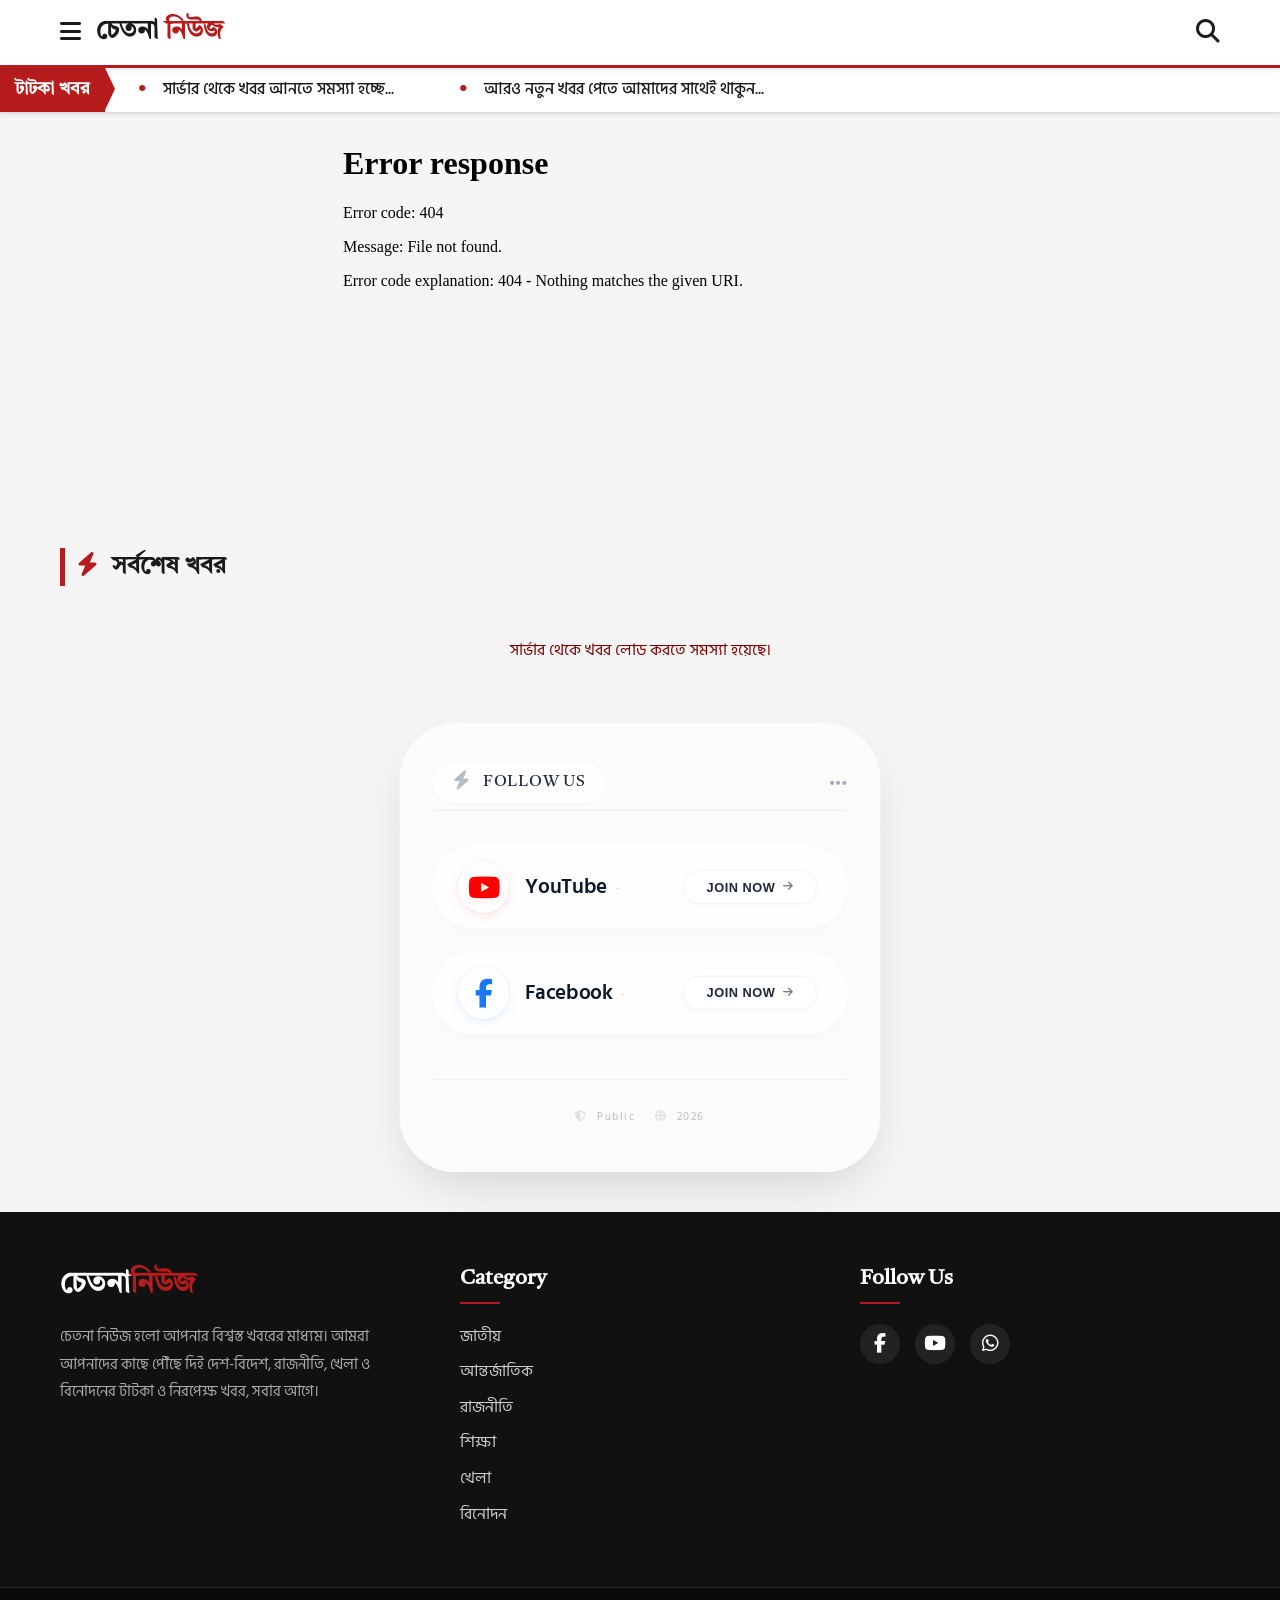
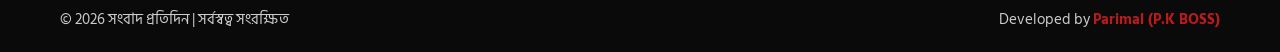
==== index.html @ 15266bd7 "Add files via upload" ====
<!DOCTYPE html>
<html lang="bn">
<head>
  <!-- PushAlert Unified Code -->
<script type="text/javascript">
    (function(d, t) {
        var g = d.createElement(t),
        s = d.getElementsByTagName(t)[0];
        g.src = "https://cdn.pushalert.co/unified_e9c2b620e61c87b72f53785d62ed2b54.js";
        s.parentNode.insertBefore(g, s);
    }(document, "script"));
</script>
<!-- End PushAlert Unified Code -->


  <meta charset="UTF-8">
  <meta name="viewport" content="width=device-width, initial-scale=1.0">
  <title>Chetona News (চেতনা নিউজ) | পশ্চিমবঙ্গ ও ভারতের সর্বশেষ বাংলা খবর</title>

  <!-- Primary SEO Meta Tags -->
  <meta name="description" content="Chetona News (চেতনা নিউজ) - পশ্চিমবঙ্গ, ভারত ও বিশ্বের সর্বশেষ খবর বাংলায় পড়ুন। রাজনীতি, শিক্ষা, খেলা, বিনোদন, আন্তর্জাতিক এবং পশ্চিমবঙ্গের সব জেলার আপডেট এক জায়গায়।">
  <meta name="keywords" content="চেতনা নিউজ, Chetona News, chetonanews, বাংলা খবর, পশ্চিমবঙ্গ খবর, মুর্শিদাবাদ খবর, আজকের খবর, বাংলা নিউজ পোর্টাল, পশ্চিমবঙ্গ জেলার খবর, রাজনীতি খবর, শিক্ষা খবর, খেলার খবর, বিনোদন খবর, আন্তর্জাতিক খবর, Bengali news, West Bengal news, India news in Bengali">
  <meta name="author" content="Chetona News">
  <meta name="robots" content="index, follow">
  <meta name="googlebot" content="index, follow">
  <meta name="language" content="Bengali">
  <meta name="revisit-after" content="1 days">
  <meta name="theme-color" content="#b71c1c">
  <link rel="canonical" href="https://chetonanews.com/">

  <!-- Open Graph / Facebook -->
  <meta property="og:type" content="website">
  <meta property="og:url" content="https://chetonanews.com/">
  <meta property="og:site_name" content="Chetona News">
  <meta property="og:title" content="Chetona News (চেতনা নিউজ) | পশ্চিমবঙ্গ ও ভারতের সর্বশেষ বাংলা খবর">
  <meta property="og:description" content="পশ্চিমবঙ্গ, ভারত ও বিশ্বের সর্বশেষ খবর বাংলায় পড়ুন। রাজনীতি, শিক্ষা, খেলা, বিনোদন এবং জেলার সব আপডেট এক জায়গায়।">
  <meta property="og:image" content="https://chetonanews.com/logo.jpg">
  <meta property="og:image:width" content="1200">
  <meta property="og:image:height" content="630">
  <meta property="og:locale" content="bn_IN">

  <!-- Twitter Card -->
  <meta name="twitter:card" content="summary_large_image">
  <meta name="twitter:url" content="https://chetonanews.com/">
  <meta name="twitter:title" content="Chetona News (চেতনা নিউজ) | পশ্চিমবঙ্গ ও ভারতের সর্বশেষ বাংলা খবর">
  <meta name="twitter:description" content="পশ্চিমবঙ্গ, ভারত ও বিশ্বের সর্বশেষ খবর বাংলায় পড়ুন। রাজনীতি, শিক্ষা, খেলা, বিনোদন এবং জেলার সব আপডেট এক জায়গায়।">
  <meta name="twitter:image" content="https://chetonanews.com/logo.jpg">

  <!-- Favicon -->
  <link rel="icon" type="image/jpeg" href="logo.jpg">
  <link rel="apple-touch-icon" href="logo.jpg">

  <!-- Structured Data -->
  <script type="application/ld+json">
  {
    "@context": "https://schema.org",
    "@type": "NewsMediaOrganization",
    "name": "Chetona News",
    "alternateName": "চেতনা নিউজ",
    "url": "https://chetonanews.com/",
    "logo": {
      "@type": "ImageObject",
      "url": "https://chetonanews.com/logo.jpg"
    },
    "sameAs": []
  }
  </script>

  <link rel="preconnect" href="https://fonts.googleapis.com">
  <link rel="preconnect" href="https://fonts.gstatic.com" crossorigin>
  <link href="https://fonts.googleapis.com/css2?family=Hind+Siliguri:wght@400;500;600;700&family=Tiro+Bangla:ital@0;1&display=swap" rel="stylesheet">

  <link rel="stylesheet" href="https://cdnjs.cloudflare.com/ajax/libs/font-awesome/6.4.0/css/all.min.css">

  <link rel="stylesheet" href="style.css">
</head>
<body>

  <header class="site-header">
    <div class="header-container">
      <div class="header-left">
        <button class="menu-btn" id="menuBtn" title="মেনু"><i class="fas fa-bars"></i></button>
        <div class="logo">
          <a href="index.html"><h1>চেতনা <span>নিউজ</span></h1></a>
        </div>
      </div>
      <div class="header-right">
        <button class="search-btn" id="searchBtn" title="খুজুন"><i class="fas fa-search"></i></button>
      </div>
    </div>
  </header>
  
   <div class="news-ticker-container">
  <div class="ticker-label">টাটকা খবর</div>
  <div class="ticker-wrap">
    <div class="ticker-move">
      <span class="ticker-item">চেতনা নিউজে আপনাদের জানাই স্বাগতম...</span>
    </div>
  </div>
</div>



  <div class="sidebar-overlay" id="sidebarOverlay"></div>
  
  <div class="sidebar-menu" id="sidebarMenu">
    <div class="sidebar-header">
      <h2>বিভাগ সমূহ</h2>
      <button class="close-btn" id="closeBtn" title="বন্ধ করুন"><i class="fas fa-times"></i></button>
    </div>
    <ul class="sidebar-links">
      <li><a href="index.html"><i class="fas fa-home"></i> হোম</a></li>
      <li><a href="category/category.html?cat=জাতীয়"><i class="fas fa-flag"></i> জাতীয়</a></li>
      <li><a href="category/category.html?cat=আন্তর্জাতিক"><i class="fas fa-globe"></i> আন্তর্জাতিক</a></li>
      <li><a href="category/category.html?cat=রাজনীতি"><i class="fas fa-bullhorn"></i> রাজনীতি</a></li>
      <li><a href="category/category.html?cat=শিক্ষা"><i class="fas fa-book"></i> শিক্ষা</a></li>
      <li><a href="category/category.html?cat=খেলা"><i class="fas fa-futbol"></i> খেলা</a></li>
      <li><a href="category/category.html?cat=বিনোদন"><i class="fas fa-film"></i> বিনোদন</a></li>

      <li class="sidebar-dropdown">
        <a href="#" class="dropdown-toggle" id="districtToggle">
          <i class="fas fa-map-marker-alt"></i> জেলা সমূহ
          <i class="fas fa-chevron-down dropdown-icon"></i>
          
        </a>
<ul class="sidebar-submenu" id="districtSubmenu">
  <li><a href="category/category.html?dist=আলিপুরদুয়ার">আলিপুরদুয়ার</a></li>
  <li><a href="category/category.html?dist=বাঁকুড়া">বাঁকুড়া</a></li>
  <li><a href="category/category.html?dist=বীরভূম">বীরভূম</a></li>
  <li><a href="category/category.html?dist=কোচবিহার">কোচবিহার</a></li>
  <li><a href="category/category.html?dist=দক্ষিণ ২৪ পরগনা">দক্ষিণ ২৪ পরগনা</a></li>
  <li><a href="category/category.html?dist=দক্ষিণ দিনাজপুর">দক্ষিণ দিনাজপুর</a></li>
  <li><a href="category/category.html?dist=দার্জিলিং">দার্জিলিং</a></li>
  <li><a href="category/category.html?dist=হাওড়া">হাওড়া</a></li>
  <li><a href="category/category.html?dist=হুগলি">হুগলি</a></li>
  <li><a href="category/category.html?dist=জলপাইগুড়ি">জলপাইগুড়ি</a></li>
  <li><a href="category/category.html?dist=ঝাড়গ্রাম">ঝাড়গ্রাম</a></li>
  <li><a href="category/category.html?dist=কালিম্পং">কালিম্পং</a></li>
  <li><a href="category/category.html?dist=কলকাতা">কলকাতা</a></li>
  <li><a href="category/category.html?dist=মালদহ">মালদহ</a></li>
  <li><a href="category/category.html?dist=মুর্শিদাবাদ">মুর্শিদাবাদ</a></li>
  <li><a href="category/category.html?dist=নদীয়া">নদীয়া</a></li>
  <li><a href="category/category.html?dist=উত্তর ২৪ পরগনা">উত্তর ২৪ পরগনা</a></li>
  <li><a href="category/category.html?dist=উত্তর দিনাজপুর">উত্তর দিনাজপুর</a></li>
  <li><a href="category/category.html?dist=পূর্ব বর্ধমান">পূর্ব বর্ধমান</a></li>
  <li><a href="category/category.html?dist=পূর্ব মেদিনীপুর">পূর্ব মেদিনীপুর</a></li>
  <li><a href="category/category.html?dist=পুরুলিয়া">পুরুলিয়া</a></li>
  <li><a href="category/category.html?dist=পশ্চিম বর্ধমান">পশ্চিম বর্ধমান</a></li>
  <li><a href="category/category.html?dist=পশ্চিম মেদিনীপুর">পশ্চিম মেদিনীপুর</a></li>
</ul>

      </li>

      <li class="sidebar-dropdown">
        <a href="#" class="dropdown-toggle" id="editorToggle">
          <i class="fas fa-user-edit"></i> সম্পাদক
          <i class="fas fa-chevron-down dropdown-icon"></i>
        </a>
        <ul class="sidebar-submenu" id="editorSubmenu">
          <li><a href="category/category.html?editor=চেতনা">চেতনা</a></a></li>
          
        </ul>
      </li>
    </ul>
  </div>

  <main>
        <style>
      .weather-iframe-container {
        width: 100%;
        max-width: 640px; /* থাম্বনেলের স্ট্যান্ডার্ড চওড়া */
        aspect-ratio: 16 / 9; /* হুবহু YouTube থাম্বনেলের অনুপাত */
        margin: 10px auto 25px auto;
        padding: 0 15px;
        box-sizing: border-box;
      }
      .weather-iframe-container iframe {
        width: 100%;
        height: 100%; /* কন্টেইনারের পুরো জায়গা নেবে */
        border: none;
        overflow: hidden;
      }
      /* মোবাইলের ছোট স্ক্রিনে ১৬:৯ করলে খুব বেশি চ্যাপ্টা হয়ে যাবে, তাই মোবাইলের জন্য একটু হাইট দেওয়া হলো */
      @media (max-width: 550px) {
        .weather-iframe-container {
          aspect-ratio: auto;
          height: 420px; 
        }
      }
    </style>

    <div class="weather-iframe-container">
      <iframe src="weather/weather.html" scrolling="no"></iframe>
    </div>

    <section class="news-section">
      <div class="section-heading">
        <h2><i class="fas fa-bolt" style="color: #b71c1c; margin-right: 8px;"></i> সর্বশেষ খবর</h2>
      </div>

      <div id="newsGrid" class="news-grid"></div>

      <p id="emptyMessage" class="status-message" style="display:none;">
        এখনো কোনো খবর প্রকাশিত হয়নি।
      </p>
      <p id="errorMessage" class="status-message error" style="display:none;">
        সার্ভার থেকে খবর লোড করতে সমস্যা হয়েছে।
      </p>
    </section>
    </main>
  
  <div id="social-links-wrapper" style="max-width: 1200px; margin: 0 auto; padding: 0 20px; margin-bottom: 25px;"></div>
  
  <div id="more-news-container" style="max-width: 1200px; margin: 0 auto; padding: 0 20px;"></div>


  <script src="social-link.js"></script>
  <script src="morenews.js"></script>
  <script>
    loadDynamicMoreNews('more-news-container', ''); 
  </script>


</footer>
      <div id="footer-placeholder"></div>

  <script src="footer.js"></script>
  <script> renderFooter(''); </script>



  <script src="app.js"></script>
</body>
</html>
---- style.css ----
/* ===== Reset & Base ===== */
* { 
  margin: 0; 
  padding: 0; 
  box-sizing: border-box; 
}

:root {
  --accent: #b71c1c;
  --accent-dark: #7f0000;
  --text-dark: #1a1a1a;
  --text-muted: #5a5a5a;
  --bg-light: #f5f5f5;
  --card-bg: #ffffff;
  --border-color: #e0e0e0;
}

body {
  font-family: 'Hind Siliguri', 'Segoe UI', sans-serif;
  background: var(--bg-light);
  color: var(--text-dark);
  line-height: 1.6;
  overflow-x: hidden; /* এটি ডানদিকের বাড়তি অংশ কেটে দেবে */
}


h1, h2, h3, h4, h5, h6, .logo h1, .section-heading h2, .card-content h3 {
  font-family: 'Tiro Bangla', serif;
}

/* ===================================== */
/* হেডার এবং নতুন মেনু বার */
/* ===================================== */
.site-header {
  position: sticky;
  top: 0;
  z-index: 1000;
  background: #ffffff;
  border-bottom: 3px solid var(--accent);
  box-shadow: 0 2px 6px rgba(0,0,0,0.08);
}

.header-container {
  max-width: 1200px;
  margin: 0 auto;
  display: flex;
  justify-content: space-between;
  align-items: center;
  padding: 12px 20px;
}

.header-left, .header-right {
  display: flex;
  align-items: center;
  gap: 15px;
}

/* মেনু এবং সার্চ বাটন */
.menu-btn, .search-btn {
  background: none;
  border: none;
  font-size: 1.5rem;
  color: var(--text-dark);
  cursor: pointer;
  transition: color 0.2s ease;
}

.menu-btn:hover, .search-btn:hover { 
  color: var(--accent); 
}

.logo a { 
  text-decoration: none; 
  color: inherit; 
}

.logo h1 { 
  font-size: 1.6rem; 
  font-weight: 700; 
}

.logo h1 span { 
  color: var(--accent); 
}

/* পুরনো মেনু লুকিয়ে ফেলা হলো */
.main-nav { 
  display: none !important; 
}

/* ===================================== */
/* সাইডবার মেনু এবং ওভারলে */
/* ===================================== */
.sidebar-menu {
  position: fixed;
  top: 0;
  left: -300px; /* স্ক্রিনের বাইরে লুকানো থাকবে */
  width: 260px;
  height: 100vh;
  background-color: #fff;
  z-index: 2000;
  box-shadow: 2px 0 15px rgba(0,0,0,0.15);
  transition: left 0.3s ease-in-out;
  display: flex;
  flex-direction: column;
}

.sidebar-menu.active {
  left: 0; /* বাটনে ক্লিক করলে স্ক্রিনে আসবে */
}

.sidebar-header {
  display: flex;
  justify-content: space-between;
  align-items: center;
  padding: 20px;
  background-color: var(--accent);
  color: #fff;
}

.sidebar-header h2 { 
  font-size: 1.4rem; 
  margin: 0; 
  color: #fff; 
}

.close-btn {
  background: none; 
  border: none; 
  color: #fff;
  font-size: 1.6rem; 
  cursor: pointer; 
  transition: transform 0.2s;
}

.close-btn:hover { 
  transform: rotate(90deg); 
}

.sidebar-links {
  list-style: none; 
  padding: 10px 0; 
  margin: 0; 
  overflow-y: auto;
}

.sidebar-links li { 
  border-bottom: 1px solid #f0f0f0; 
}

.sidebar-links a {
  display: flex; 
  align-items: center; 
  gap: 15px; 
  padding: 15px 25px;
  text-decoration: none; 
  color: var(--text-dark); 
  font-size: 1.1rem;
  font-weight: 500; 
  transition: background 0.2s, color 0.2s;
}

.sidebar-links a:hover {
  background-color: #f9f9f9; 
  color: var(--accent);
  border-left: 4px solid var(--accent); 
  padding-left: 21px;
}

.sidebar-links a i { 
  width: 20px; 
  text-align: center; 
  color: var(--accent); 
}

/* ===================================== */
/* সাইডবার ড্রপডাউন (জেলা / সম্পাদক) */
/* ===================================== */
.sidebar-dropdown {
  display: flex;
  flex-direction: column;
}

.dropdown-toggle {
  position: relative;
  cursor: pointer;
}

.dropdown-icon {
  margin-left: auto;
  font-size: 0.9rem;
  transition: transform 0.2s ease;
}

.sidebar-submenu {
  list-style: none;
  margin: 0;
  padding: 0;
  max-width: 100%;
  overflow: hidden;
  background-color: #fafafa;
  display: none; /* JS টগল করবে block/none */
}

.sidebar-submenu li {
  border-bottom: 1px solid #f0f0f0;
}

.sidebar-submenu li:last-child {
  border-bottom: none;
}

.sidebar-submenu a {
  display: flex;
  align-items: center;
  gap: 10px;
  padding: 12px 25px 12px 48px; /* বাম দিকে বাড়তি ইনডেন্টেশন */
  text-decoration: none;
  color: var(--text-dark);
  font-size: 0.98rem;
  font-weight: 400;
  position: relative;
  transition: background 0.2s, color 0.2s;
}

.sidebar-submenu a::before {
  content: "\f105"; /* fa-chevron-right */
  font-family: "Font Awesome 6 Free";
  font-weight: 900;
  position: absolute;
  left: 28px;
  font-size: 0.7rem;
  color: var(--accent);
}

.sidebar-submenu a:hover {
  background-color: #f1f1f1;
  color: var(--accent);
  border-left: 4px solid var(--accent);
  padding-left: 44px;
}

/* মোবাইল স্ক্রিনে সাবমেনু রেসপন্সিভ */
@media (max-width: 400px) {
  .sidebar-submenu a {
    padding: 10px 15px 10px 40px;
    font-size: 0.92rem;
  }
}

.sidebar-overlay {
  position: fixed; 
  top: 0; 
  left: 0; 
  width: 100%; 
  height: 100vh;
  background: rgba(0,0,0,0.5); 
  z-index: 1999;
  opacity: 0; 
  visibility: hidden; 
  transition: opacity 0.3s ease;
}

.sidebar-overlay.active { 
  opacity: 1; 
  visibility: visible; 
}

/* ===================================== */
/* News Section & Cards */
/* ===================================== */
.news-section {
  max-width: 1200px; 
  margin: 0 auto; 
  padding: 30px 20px 60px;
}

.section-heading {
  margin-bottom: 22px; 
  border-left: 5px solid var(--accent); 
  padding-left: 12px;
}

.section-heading h2 { 
  font-size: 1.5rem; 
  font-weight: 700; 
}

.news-grid {
  display: grid; 
  grid-template-columns: repeat(3, 1fr); 
  gap: 24px;
}

.news-card {
  background: var(--card-bg); 
  border: 1px solid var(--border-color);
  border-radius: 10px; 
  overflow: hidden; 
  display: flex; 
  flex-direction: column;
  transition: transform 0.25s ease, box-shadow 0.25s ease;
}

.news-card:hover {
  transform: translateY(-6px); 
  box-shadow: 0 10px 24px rgba(0,0,0,0.12);
}

.news-card img { 
  width: 100%; 
  height: 190px; 
  object-fit: cover; 
}

.card-content {
  padding: 16px 18px; 
  display: flex; 
  flex-direction: column; 
  flex: 1;
}

.card-content h3 {
  font-size: 1.25rem; 
  font-weight: bold; 
  margin-bottom: 6px; 
  line-height: 1.4;
}

/* তারিখের স্টাইল */
.card-date {
  font-size: 0.85rem;
  color: #666666;
  margin-bottom: 10px;
  font-family: sans-serif;
}

.card-content p {
  font-size: 0.92rem; 
  color: var(--text-muted); 
  flex: 1; 
  margin-bottom: 12px;
}

.read-more {
  align-self: flex-start; 
  color: var(--accent); 
  font-weight: 600; 
  font-size: 0.9rem;
  text-decoration: none; 
  border-bottom: 1px solid transparent; 
  transition: border-color 0.2s ease;
}

.read-more:hover { 
  border-color: var(--accent); 
}

.status-message { 
  text-align: center; 
  margin-top: 30px; 
  color: var(--text-muted); 
}

.status-message.error { 
  color: var(--accent-dark); 
}

/* ===================================== */
/* Footer */
/* ===================================== */
/* ===================================== */
/* নতুন ডার্ক ফুটার (Dark Footer) ডিজাইন */
/* ===================================== */
.site-footer {
  background-color: #111111; /* কুচকুচে কালো ব্যাকগ্রাউন্ড */
  color: #cccccc;
  font-family: 'Hind Siliguri', sans-serif;
  margin-top: 40px;
}

.footer-top {
  max-width: 1200px;
  margin: 0 auto;
  padding: 50px 20px;
}

.footer-grid {
  display: grid;
  grid-template-columns: repeat(auto-fit, minmax(250px, 1fr));
  gap: 40px;
}

/* লোগো এবং অ্যাবাউট অংশ */
.footer-logo {
  font-family: 'Tiro Bangla', serif;
  font-size: 1.8rem;
  font-weight: 700;
  color: #ffffff;
  margin-bottom: 15px;
}
.footer-logo span {
  color: var(--accent); /* লাল রঙ */
}
.about-col p {
  font-size: 0.95rem;
  line-height: 1.8;
  color: #aaaaaa;
}

/* ক্যাটাগরি লিংক অংশ */
.footer-col h3 {
  font-family: 'Tiro Bangla', serif;
  font-size: 1.3rem;
  color: #ffffff;
  margin-bottom: 20px;
  position: relative;
  padding-bottom: 8px;
}
.footer-col h3::after {
  content: '';
  position: absolute;
  left: 0;
  bottom: 0;
  width: 40px;
  height: 2px;
  background-color: var(--accent);
}
.links-col ul {
  list-style: none;
  padding: 0;
}
.links-col li {
  margin-bottom: 10px;
}
.links-col a {
  text-decoration: none;
  color: #cccccc;
  font-size: 1rem;
  transition: color 0.2s ease, padding-left 0.2s ease;
}
.links-col a:hover {
  color: var(--accent);
  padding-left: 6px; /* হোভার করলে লেখাটা হালকা ডানদিকে সরবে */
}

/* সোশ্যাল মিডিয়া বাটন */
.social-links {
  display: flex;
  gap: 15px;
  flex-wrap: wrap;
}
.social-links a {
  display: inline-flex;
  align-items: center;
  justify-content: center;
  width: 40px;
  height: 40px;
  background-color: #222222;
  color: #ffffff;
  border-radius: 50%;
  font-size: 1.2rem;
  text-decoration: none;
  transition: background 0.3s, transform 0.3s;
}
.social-links a:hover {
  background-color: var(--accent);
  transform: translateY(-3px); /* হোভার করলে বাটন হালকা উপরে উঠবে */
}

/* ফুটারের একদম নিচের বার */
.footer-bottom-wrapper {
  background-color: #0a0a0a;
  border-top: 1px solid #222222;
}
.footer-bottom {
  max-width: 1200px;
  margin: 0 auto;
  padding: 20px;
  text-align: center;
  display: flex;
  flex-direction: column;
  gap: 10px;
  font-size: 0.95rem;
}
.dev-link {
  color: var(--accent);
  font-weight: bold;
  text-decoration: none;
  transition: color 0.2s;
}
.dev-link:hover {
  color: #ffffff;
  text-decoration: underline;
}

/* কম্পিউটার স্ক্রিনের জন্য লেআউট */
@media (min-width: 768px) {
  .footer-bottom {
    flex-direction: row;
    justify-content: space-between;
    align-items: center;
  }
}


/* ===================================== */
/* Responsive Styles */
/* ===================================== */
@media (max-width: 992px) { 
  .news-grid { grid-template-columns: repeat(2, 1fr); } 
}

@media (max-width: 600px) {
  .news-grid { grid-template-columns: 1fr; }
  .logo h1 { font-size: 1.3rem; }
}

/* ===================================== */
/* Skeleton Loading Styles */
/* ===================================== */
.skel-card {
  background: var(--card-bg); 
  border: 1px solid var(--border-color);
  border-radius: 10px; 
  overflow: hidden; 
  margin-bottom: 18px; 
  box-shadow: 0 1px 3px rgba(0,0,0,0.08);
}

.skel-thumb { width: 100%; height: 190px; }
.skel-body { padding: 16px; }
.skel-line { height: 14px; border-radius: 4px; margin-bottom: 10px; }
.skel-line.title-1 { width: 85%; height: 20px; }
.skel-line.title-2 { width: 55%; height: 20px; }
.skel-line.desc-1  { width: 100%; margin-top: 14px;}
.skel-line.desc-2  { width: 90%; }
.skel-line.cta     { width: 120px; height: 16px; margin-top: 14px; }

.shimmer {
  background: #e2e2e2;
  background-image: linear-gradient(90deg, #e2e2e2 0px, #f0f0f0 40px, #e2e2e2 80px);
  background-size: 600px 100%;
  animation: shimmer-sweep 1.4s infinite linear;
}

@keyframes shimmer-sweep {
  0%   { background-position: -300px 0; }
  100% { background-position: 300px 0; }
}
/* ===================================== */
/* News Ticker (ব্রেকিং নিউজ স্ক্রল) */
/* ===================================== */
.news-ticker-container {
  display: flex;
  align-items: center;
  background: #ffffff;
  border-bottom: 2px solid #e0e0e0;
  box-shadow: 0 2px 4px rgba(0,0,0,0.05);
  overflow: hidden;
  position: relative;
  z-index: 99; /* হেডারের নিচে থাকার জন্য */
}

/* 'টাটকা খবর' লেখাটির ডিজাইন */
.ticker-label {
  background: var(--accent); /* লাল ব্যাকগ্রাউন্ড */
  color: #ffffff;
  padding: 8px 15px;
  font-family: 'Tiro Bangla', serif;
  font-weight: bold;
  font-size: 1.1rem;
  white-space: nowrap;
  z-index: 2;
  position: relative;
  display: flex;
  align-items: center;
}

/* লাল বক্সের ডানদিকে তীরের মতো ডিজাইন */
.ticker-label::after {
  content: '';
  position: absolute;
  right: -10px;
  top: 0;
  border-top: 21px solid transparent;
  border-bottom: 21px solid transparent;
  border-left: 10px solid var(--accent);
}

.ticker-wrap {
  flex: 1;
  overflow: hidden;
  position: relative;
  height: 100%;
  display: flex;
  align-items: center;
  min-width: 0; /* এই লাইনটিই আসল ম্যাজিক! এটি টেক্সটকে পেজের বাইরে যেতে বাধা দেবে */
}


/* অ্যানিমেশন চালু করা */
.ticker-move {
  display: flex;
  white-space: nowrap;
  animation: ticker-scroll 25s linear infinite; /* ২৫ সেকেন্ড স্পিড, বাড়াতে বা কমাতে পারেন */
}

/* মাউস হোভার করলে স্ক্রল থেমে যাবে */
.ticker-move:hover {
  animation-play-state: paused; 
  cursor: pointer;
}

.ticker-item {
  padding: 0 2rem;
  font-size: 1rem;
  color: var(--text-dark);
  font-weight: 500;
}

/* প্রতিটি খবরের আগে একটা লাল রঙের ডট (•) চিহ্ন */
.ticker-item::before {
  content: '•';
  color: var(--accent);
  margin-right: 15px;
  font-size: 1.5rem;
  vertical-align: middle;
}

/* ডান থেকে বাঁ দিকে যাওয়ার কি-ফ্রেম */
@keyframes ticker-scroll {
  0% { transform: translateX(100vw); }
  100% { transform: translateX(-100%); }
}

/* মোবাইল স্ক্রিনের জন্য সাইজ ছোট করা */
@media (max-width: 600px) {
  .ticker-label { font-size: 0.9rem; padding: 6px 10px; }
  .ticker-label::after { 
    border-top: 17px solid transparent; 
    border-bottom: 18px solid transparent; 
  }
  .ticker-item { font-size: 0.9rem; }
}

/* ===================================== */
/* Card Meta (Editor & Date) Styles */
/* ===================================== */
.card-meta {
  display: flex;
  justify-content: space-between;
  align-items: center;
  font-size: 0.85rem;
  color: #666666;
  margin-bottom: 10px;
  font-family: 'Hind Siliguri', sans-serif;
  border-bottom: 1px dashed #e0e0e0;
  padding-bottom: 6px;
}

.editor-name {
  font-weight: 600;
  color: var(--accent); /* এডিটরের নাম লাল রঙে হাইলাইট হবে */
}

.editor-name i, .publish-date i {
  margin-right: 5px;
  color: var(--accent-dark);
}

.card-content h3 {
  margin-top: 5px; /* মেটা ডেটার পর হেডলাইনে একটু স্পেস দেওয়া হলো */
}
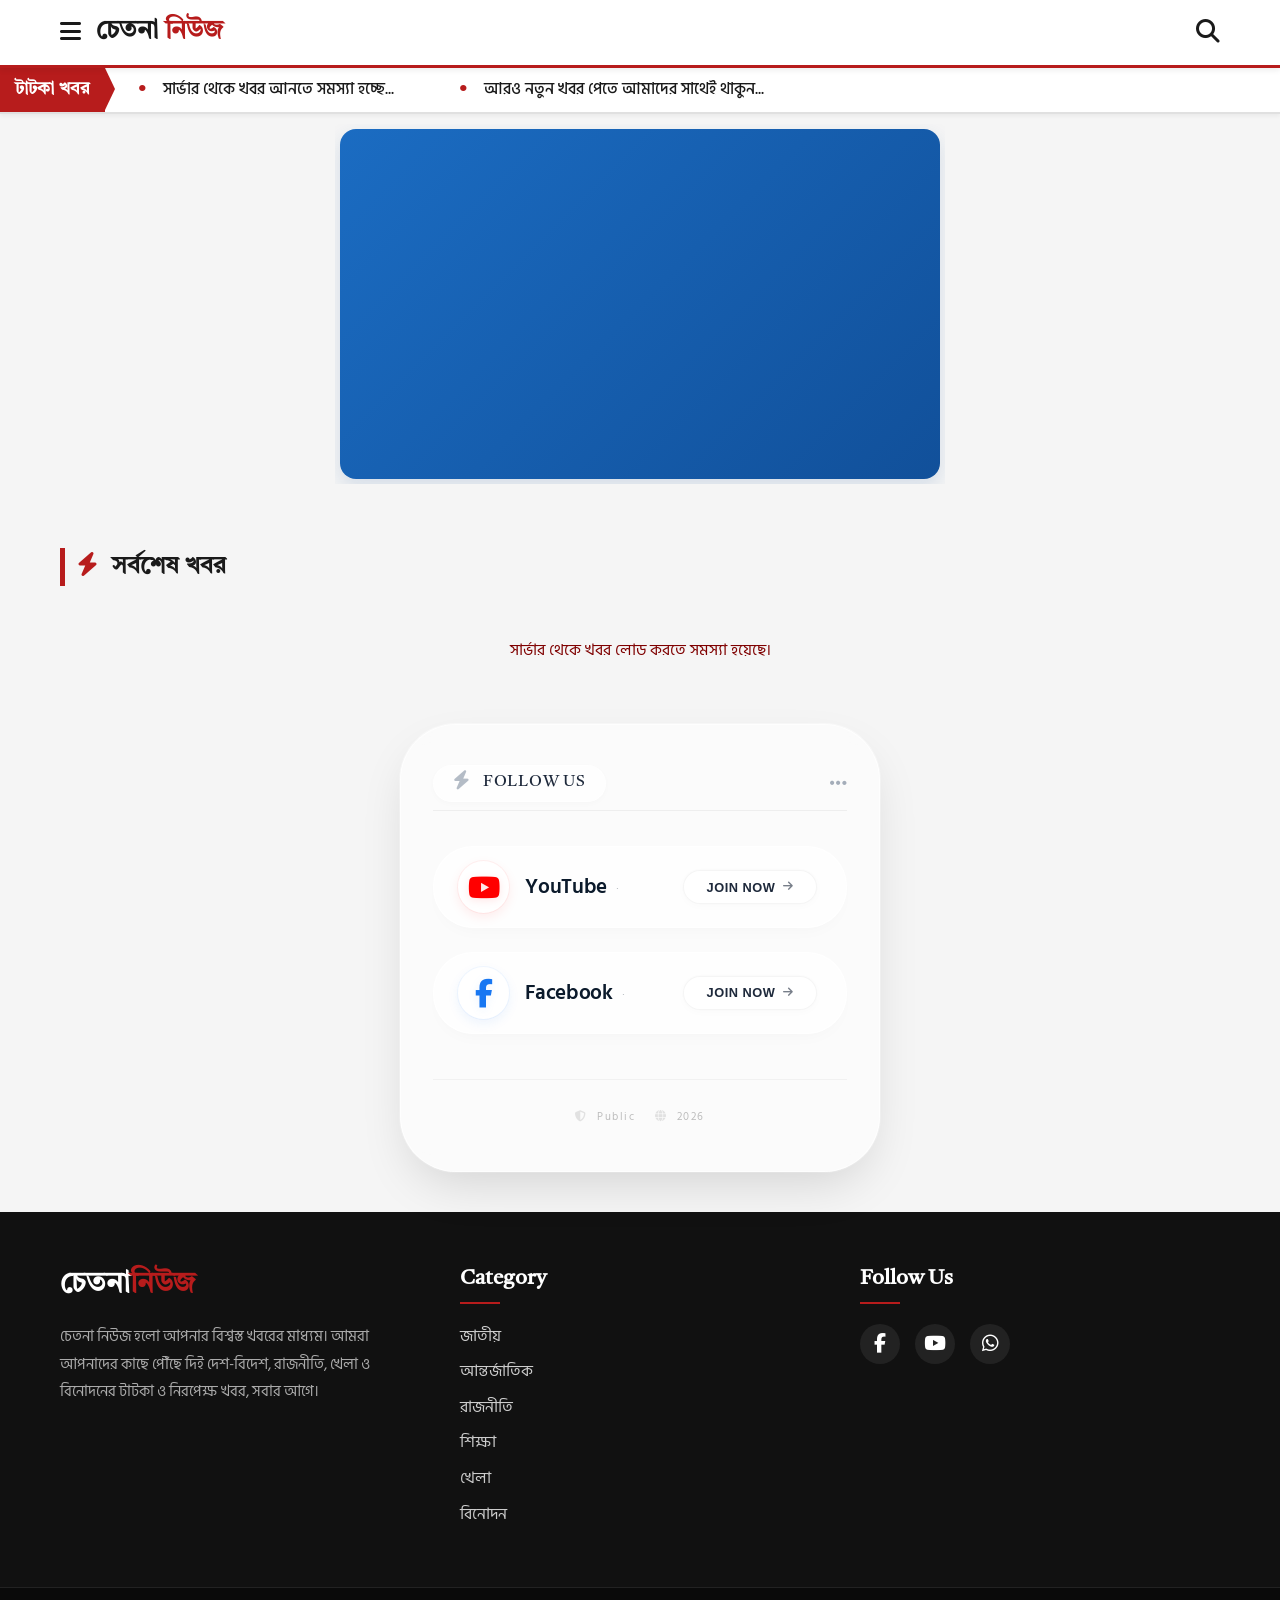
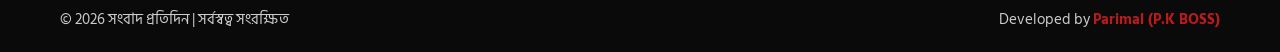
==== commit eef00342: "Update index.html" ====
--- a/index.html
+++ b/index.html
@@ -34,7 +34,7 @@
   <meta property="og:site_name" content="Chetona News">
   <meta property="og:title" content="Chetona News (চেতনা নিউজ) | পশ্চিমবঙ্গ ও ভারতের সর্বশেষ বাংলা খবর">
   <meta property="og:description" content="পশ্চিমবঙ্গ, ভারত ও বিশ্বের সর্বশেষ খবর বাংলায় পড়ুন। রাজনীতি, শিক্ষা, খেলা, বিনোদন এবং জেলার সব আপডেট এক জায়গায়।">
-  <meta property="og:image" content="https://chetonanews.com/logo.jpg">
+  <meta property="og:image" content="https://chetanashiksha-2006.github.io/Chetona-news/logo.jpg">
   <meta property="og:image:width" content="1200">
   <meta property="og:image:height" content="630">
   <meta property="og:locale" content="bn_IN">
@@ -198,6 +198,11 @@
         <h2><i class="fas fa-bolt" style="color: #b71c1c; margin-right: 8px;"></i> সর্বশেষ খবর</h2>
       </div>
 
+      <div class="top-stories" id="topStories">
+        <div id="heroContainer" class="hero-container"></div>
+        <div id="secondaryContainer" class="secondary-container"></div>
+      </div>
+
       <div id="newsGrid" class="news-grid"></div>
 
       <p id="emptyMessage" class="status-message" style="display:none;">
